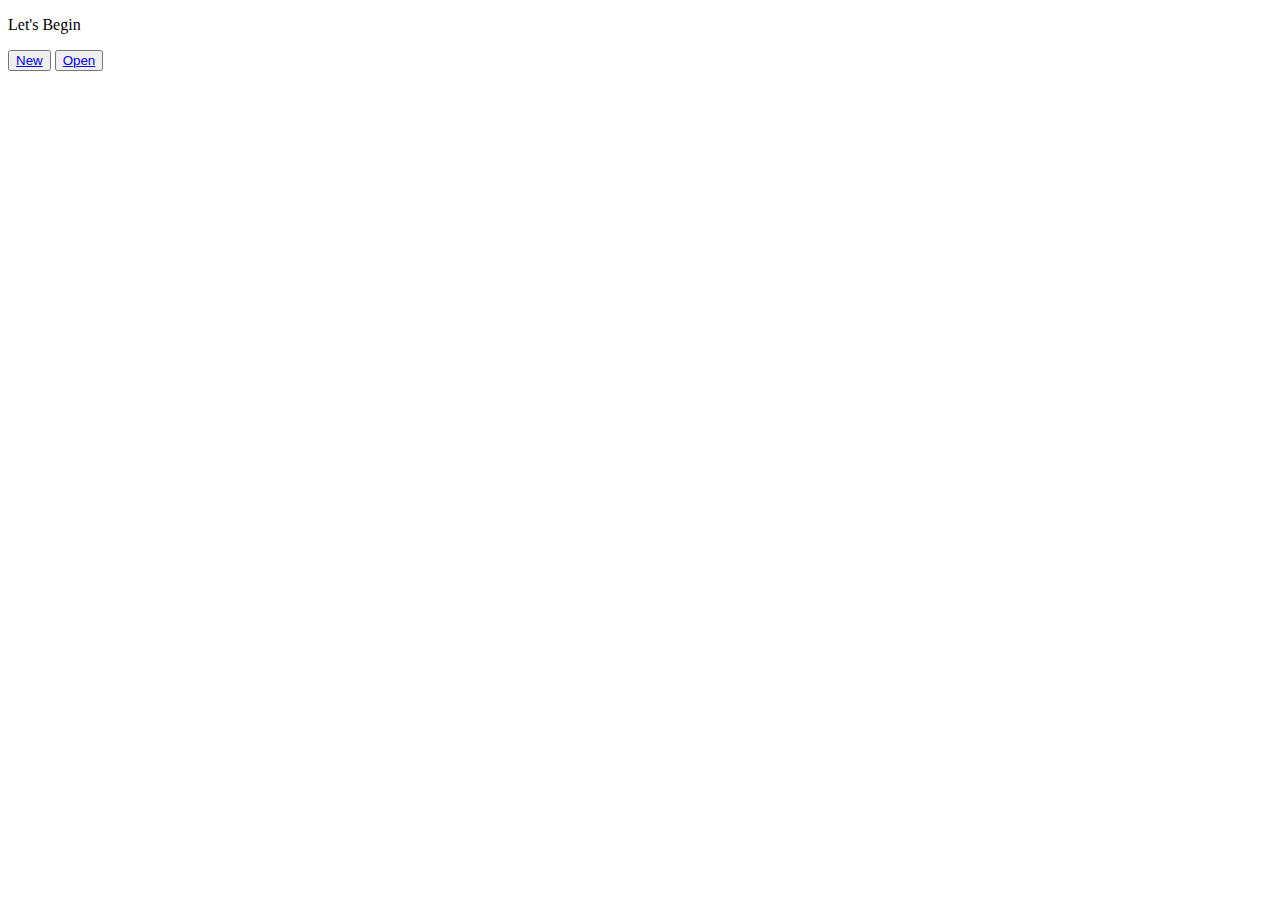
==== app/src/main/assets/index.html @ 29310d9c "combine setup&game; delete setup" ====
<!DOCTYPE html>
<html lang="en">
<head>
    <meta charset="UTF-8">
    <meta name="viewport" content="width=device-width, initial-scale=1.0">
    <meta http-equiv="X-UA-Compatible" content="ie=edge">
    <script src="logic.js"></script>
</head>
<body>
<p>Let's Begin</p>

<button><a href="game.html">New</a></button>
<button><a href="Open.html">Open</a></button>

</body>
</html>
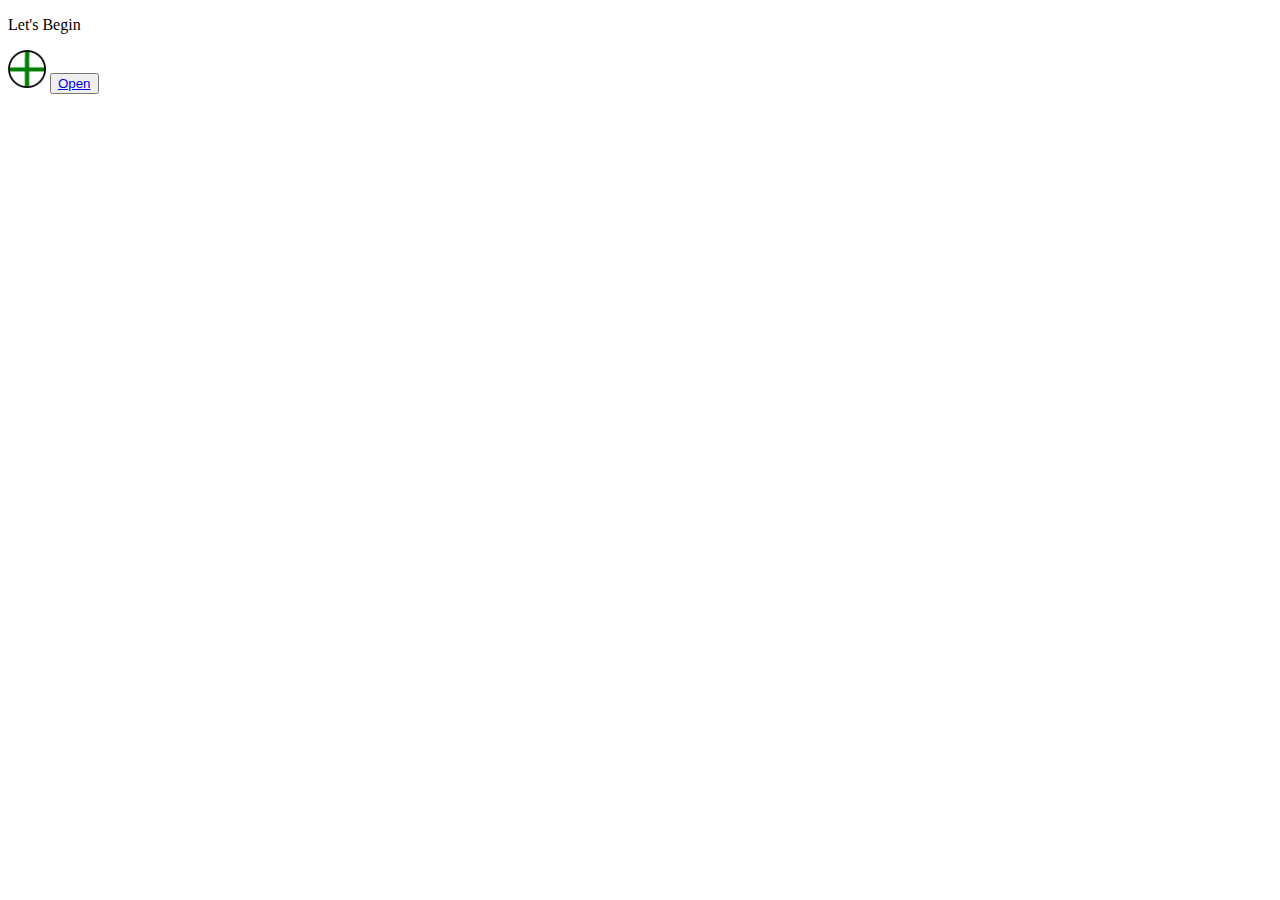
==== commit 04e25ba0: "added some images for buttons" ====
--- a/app/src/main/assets/index.html
+++ b/app/src/main/assets/index.html
@@ -9,7 +9,7 @@
 <body>
 <p>Let's Begin</p>
 
-<button><a href="game.html">New</a></button>
+<a href="game.html"><img src="images/add.png" alt="add" style="width:3%; height:3%;"></a>
 <button><a href="Open.html">Open</a></button>
 
 </body>
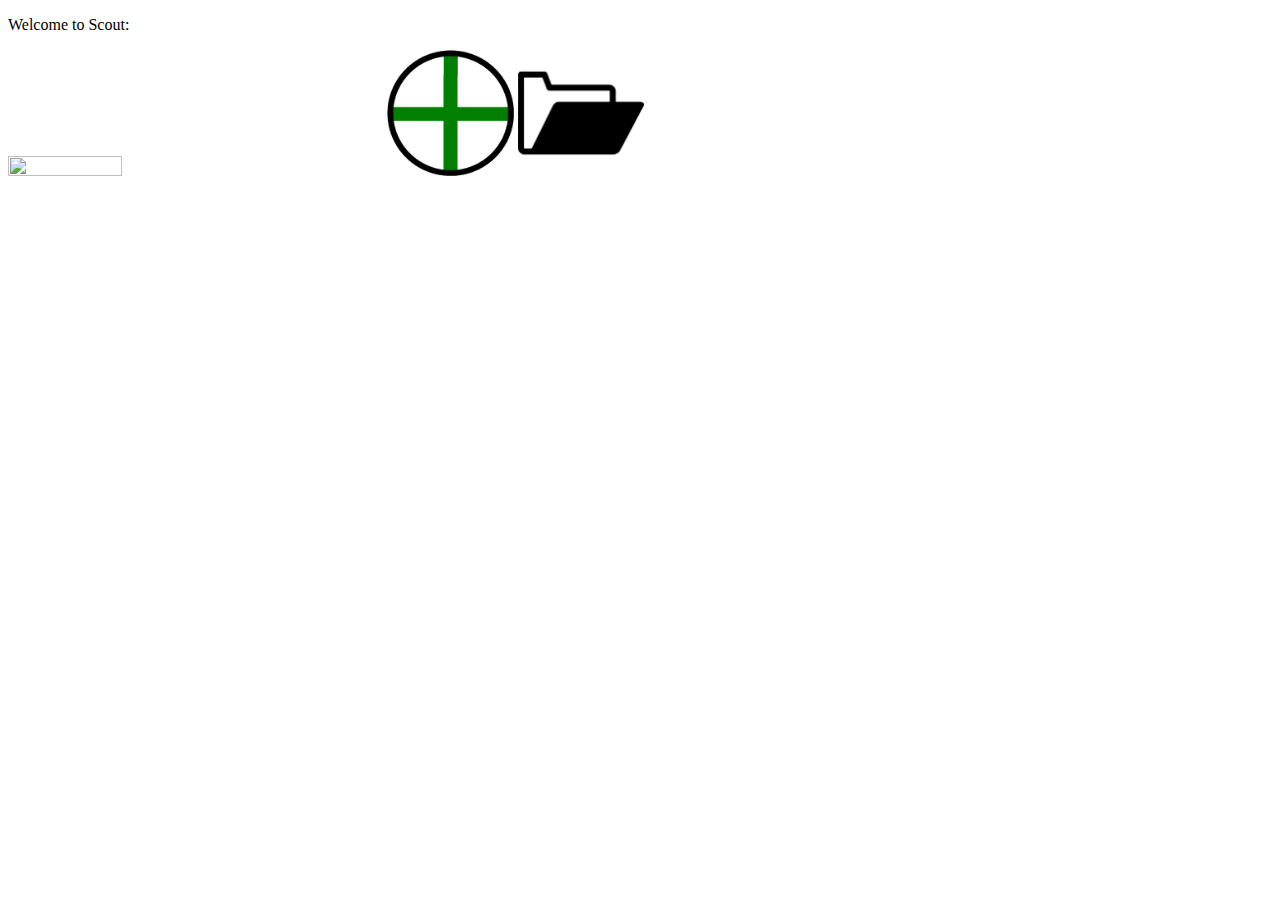
==== commit 288e6b0e: "open image" ====
--- a/app/src/main/assets/index.html
+++ b/app/src/main/assets/index.html
@@ -5,12 +5,13 @@
     <meta name="viewport" content="width=device-width, initial-scale=1.0">
     <meta http-equiv="X-UA-Compatible" content="ie=edge">
     <script src="logic.js"></script>
+    <link rel="stylesheet" href="style.css">
 </head>
 <body>
-<p>Let's Begin</p>
+<p>Welcome to Scout:</p>
 
-<a href="game.html"><img src="images/add.png" alt="add" style="width:3%; height:3%;"></a>
-<button><a href="Open.html">Open</a></button>
-
+<img src="robotlogo.png" style="width:30%; height:30%;>
+<a href="game.html"><img src="images/add.png" alt="add" style="width:10%; height:10%;"></a>
+<a href="Open.html"><img src="images/open.png" alt="open" style="width:10%; height:10%;"></a>
 </body>
 </html>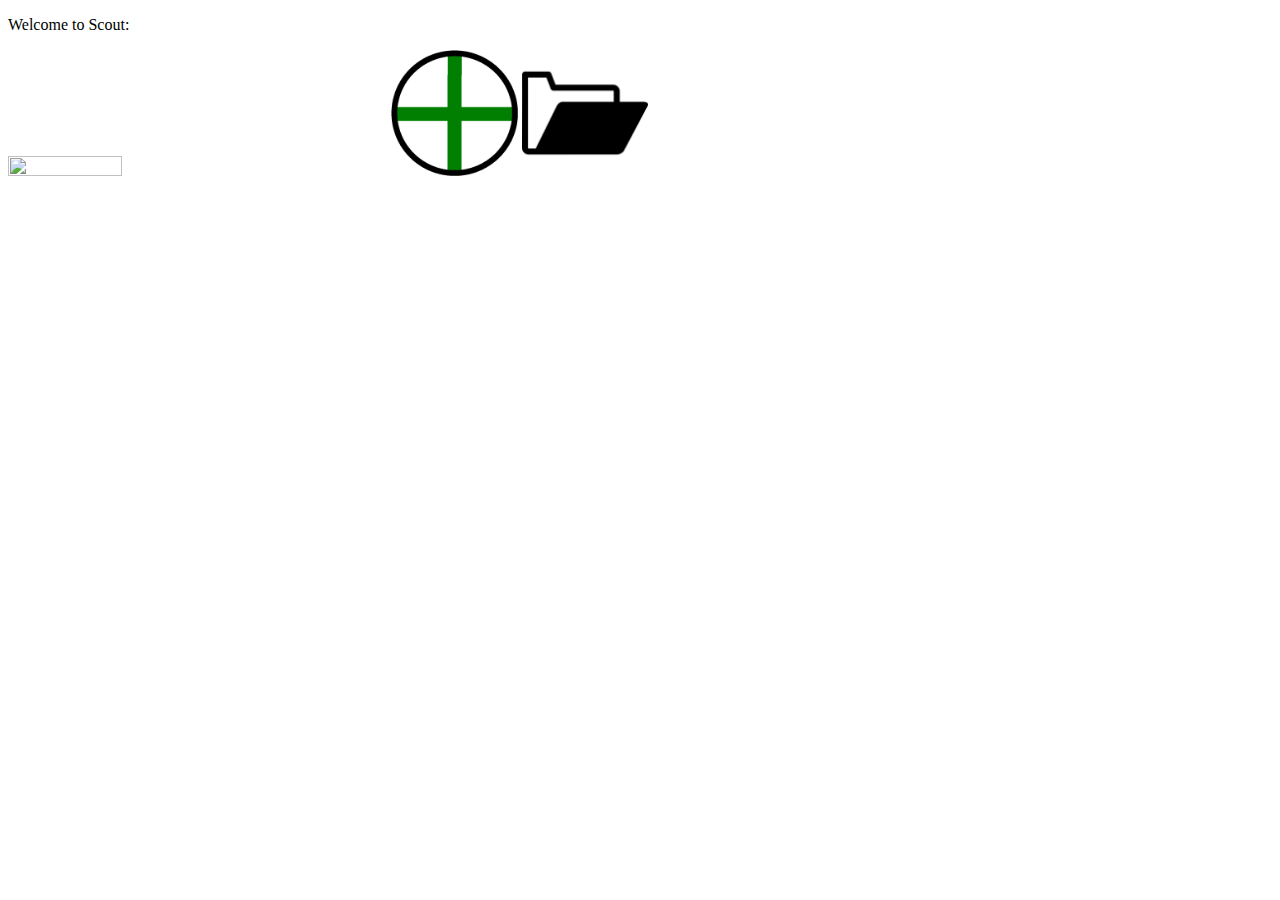
==== commit 83cea434: "images correct buttons" ====
--- a/app/src/main/assets/index.html
+++ b/app/src/main/assets/index.html
@@ -10,7 +10,7 @@
 <body>
 <p>Welcome to Scout:</p>
 
-<img src="robotlogo.png" style="width:30%; height:30%;>
+<img src="images/logoApp.png" style="width:30%; height:30%;">
 <a href="game.html"><img src="images/add.png" alt="add" style="width:10%; height:10%;"></a>
 <a href="Open.html"><img src="images/open.png" alt="open" style="width:10%; height:10%;"></a>
 </body>
--- a/app/src/main/assets/style.css
+++ b/app/src/main/assets/style.css
@@ -0,0 +1,9 @@
+.open{
+    border-radius: 30%;
+}
+.OLink{
+    color:black;
+    text-decoration: none;
+}
+body{
+background-color: white}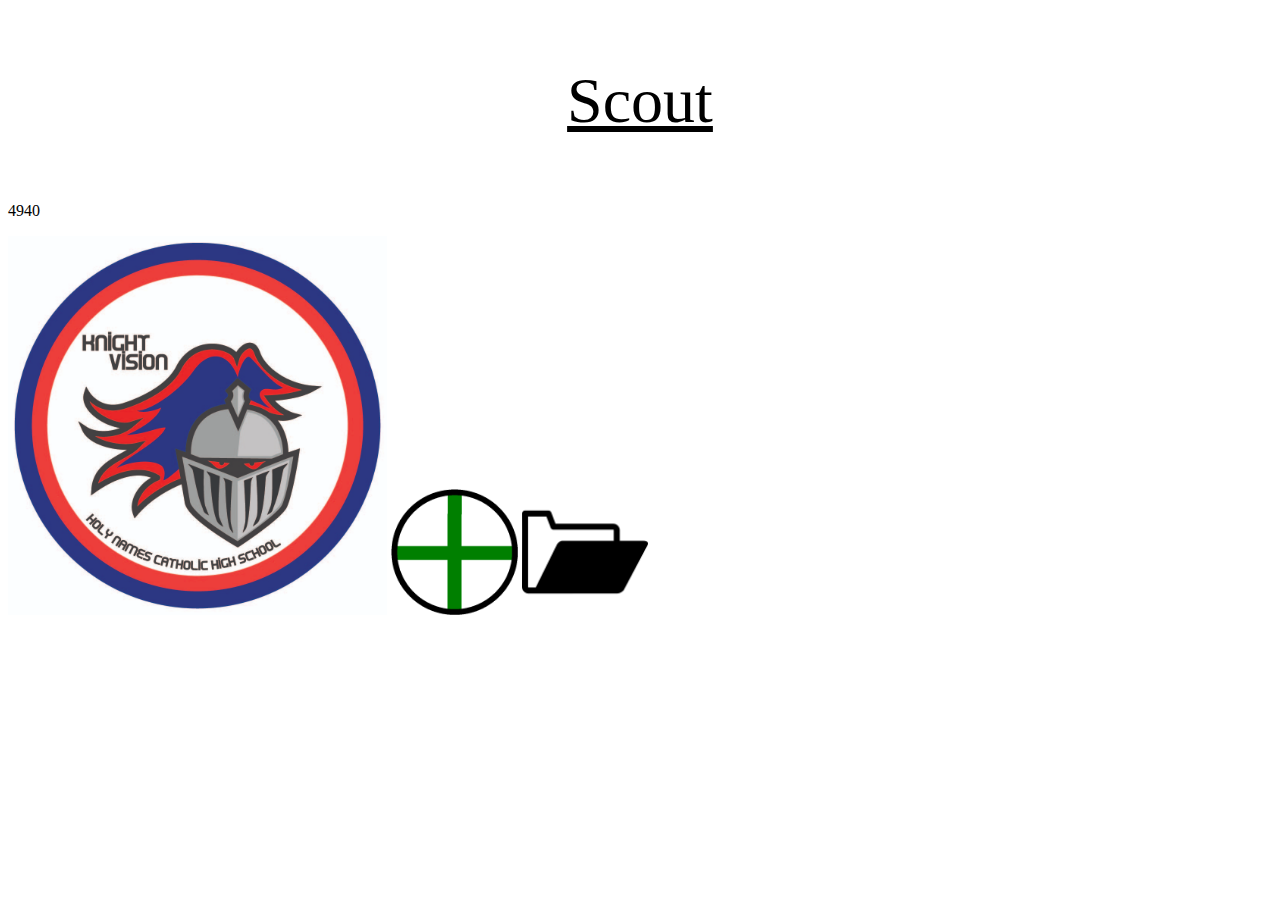
==== commit a2f1f416: "index page" ====
--- a/app/src/main/assets/index.html
+++ b/app/src/main/assets/index.html
@@ -1,5 +1,5 @@
 <!DOCTYPE html>
-<html lang="en">
+<html lang="en" xmlns:class="http://www.w3.org/1999/xhtml">
 <head>
     <meta charset="UTF-8">
     <meta name="viewport" content="width=device-width, initial-scale=1.0">
@@ -8,9 +8,10 @@
     <link rel="stylesheet" href="style.css">
 </head>
 <body>
-<p>Welcome to Scout:</p>
+<p class="heading">Scout</p>
+<p class="subheading">4940</p>
 
-<img src="images/logoApp.png" style="width:30%; height:30%;">
+<img class:"logo" src="images/robotlogo.png" style="width:30%; height:30%;" >
 <a href="game.html"><img src="images/add.png" alt="add" style="width:10%; height:10%;"></a>
 <a href="Open.html"><img src="images/open.png" alt="open" style="width:10%; height:10%;"></a>
 </body>
--- a/app/src/main/assets/style.css
+++ b/app/src/main/assets/style.css
@@ -6,4 +6,50 @@
     text-decoration: none;
 }
 body{
-background-color: white}+background-color: white
+}
+
+.STitle{
+    position: relative;
+    left: 25%;
+    font-size: 3em;
+}
+.TTitle{
+    position: relative;
+    left: 35%;
+    font-size: 3em;
+}
+.SandStorm{
+    text-align: center;
+.Telop{
+}
+    text-align: center;
+}
+
+.ETitle{
+    position: relative;
+    left: 25%;
+    font-size: 3em;
+}
+.EndGame{
+
+    text-align: center;
+}
+.PreGame{
+    text-align: center;
+}
+.buttons{
+    text-align: center;
+}
+.heading{
+text-align: center;
+text-decoration: underline;
+font-size: 4em;}
+
+.subheading{
+position: relative: top
+Position:relative: left}
+
+align: center;
+.logo{
+}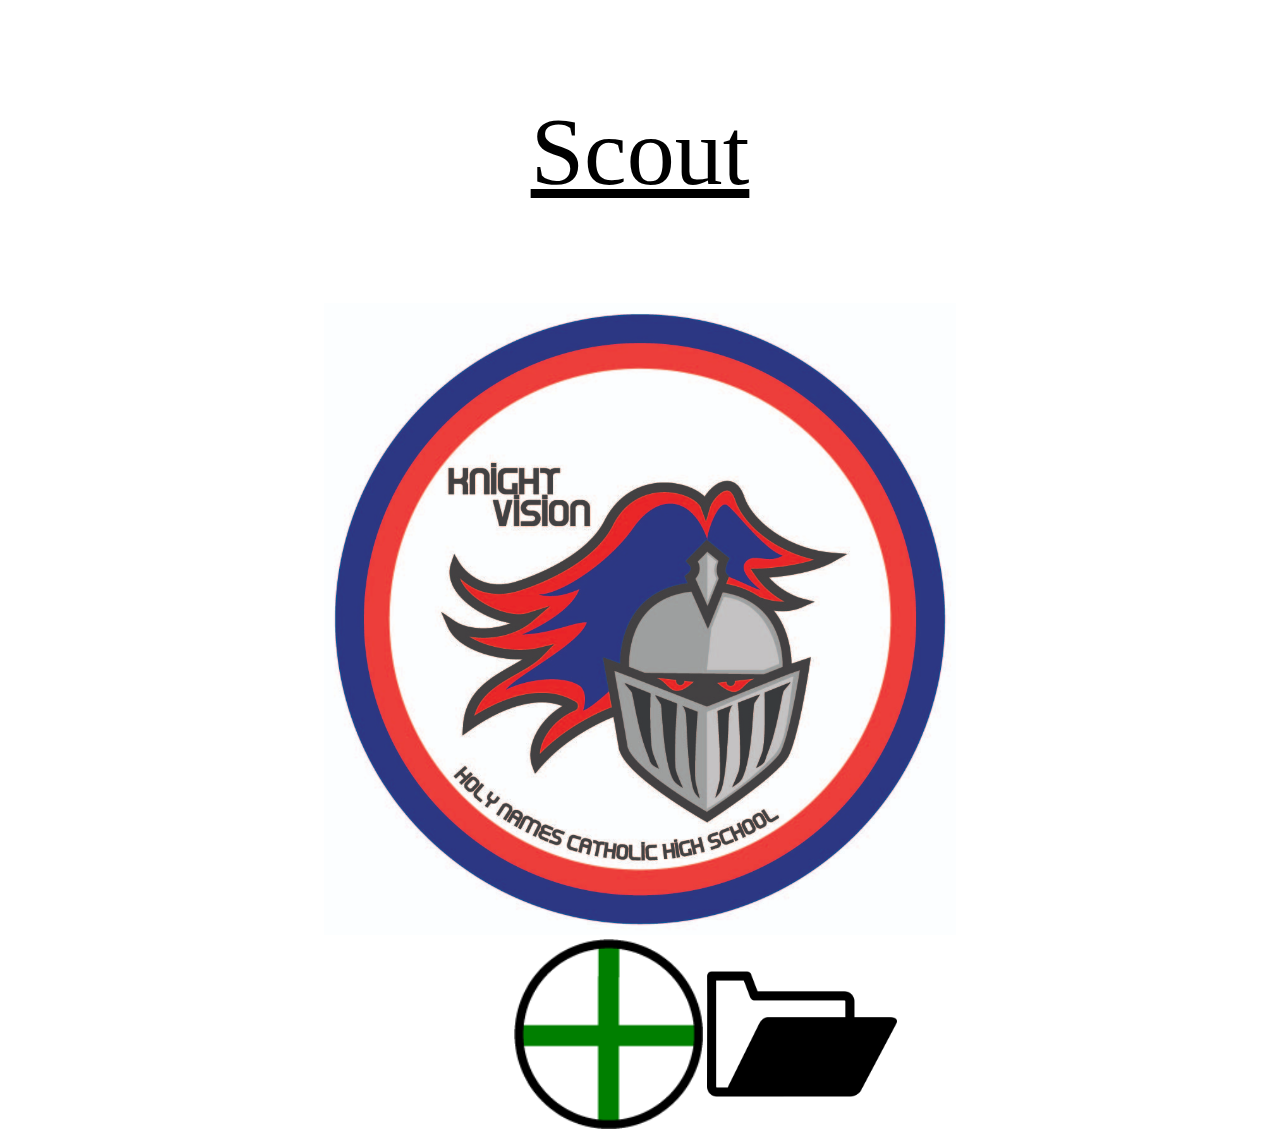
==== commit d5892dde: "position pt 2" ====
--- a/app/src/main/assets/index.html
+++ b/app/src/main/assets/index.html
@@ -9,10 +9,12 @@
 </head>
 <body>
 <p class="heading">Scout</p>
-<p class="subheading">4940</p>
 
-<img class:"logo" src="images/robotlogo.png" style="width:30%; height:30%;" >
-<a href="game.html"><img src="images/add.png" alt="add" style="width:10%; height:10%;"></a>
-<a href="Open.html"><img src="images/open.png" alt="open" style="width:10%; height:10%;"></a>
+<img class="logo" src="images/robotlogo.png" style="width:50%; height:50%;" >
+
+<div class="indexbuttons";
+<a classs=href="game.html"><img src="images/add.png" alt="add" style="width:15%; height:15%;"></a>
+<a href="Open.html"><img src="images/open.png" alt="open" style="width:15%; height:15%;"></a>
+</div>
 </body>
 </html>--- a/app/src/main/assets/style.css
+++ b/app/src/main/assets/style.css
@@ -1,3 +1,8 @@
+
+body{
+    max-width: 100%;
+    overflow-x: hidden;
+}
 .open{
     border-radius: 30%;
 }
@@ -5,51 +10,64 @@
     color:black;
     text-decoration: none;
 }
-body{
-background-color: white
-}
 
 .STitle{
     position: relative;
     left: 25%;
     font-size: 3em;
+    width: 550px;
 }
 .TTitle{
     position: relative;
     left: 35%;
     font-size: 3em;
+    width: 550px;
+
 }
 .SandStorm{
     text-align: center;
+    width: 550px;
+}
 .Telop{
-}
     text-align: center;
+    width: 550px;
 }
 
 .ETitle{
     position: relative;
     left: 25%;
     font-size: 3em;
+    width: 550px;
+
 }
 .EndGame{
-
     text-align: center;
+    width: 550px;
 }
 .PreGame{
     text-align: center;
+    width: 550px;
+
 }
 .buttons{
     text-align: center;
+    width: 550px;
+
 }
+
 .heading{
 text-align: center;
 text-decoration: underline;
-font-size: 4em;}
+font-size: 6em;}
 
-.subheading{
-position: relative: top
-Position:relative: left}
 
-align: center;
 .logo{
-}+position:relative;
+left:25%;
+}
+
+
+.indexbuttons{
+position:relative;
+left:40%;
+top:120%;}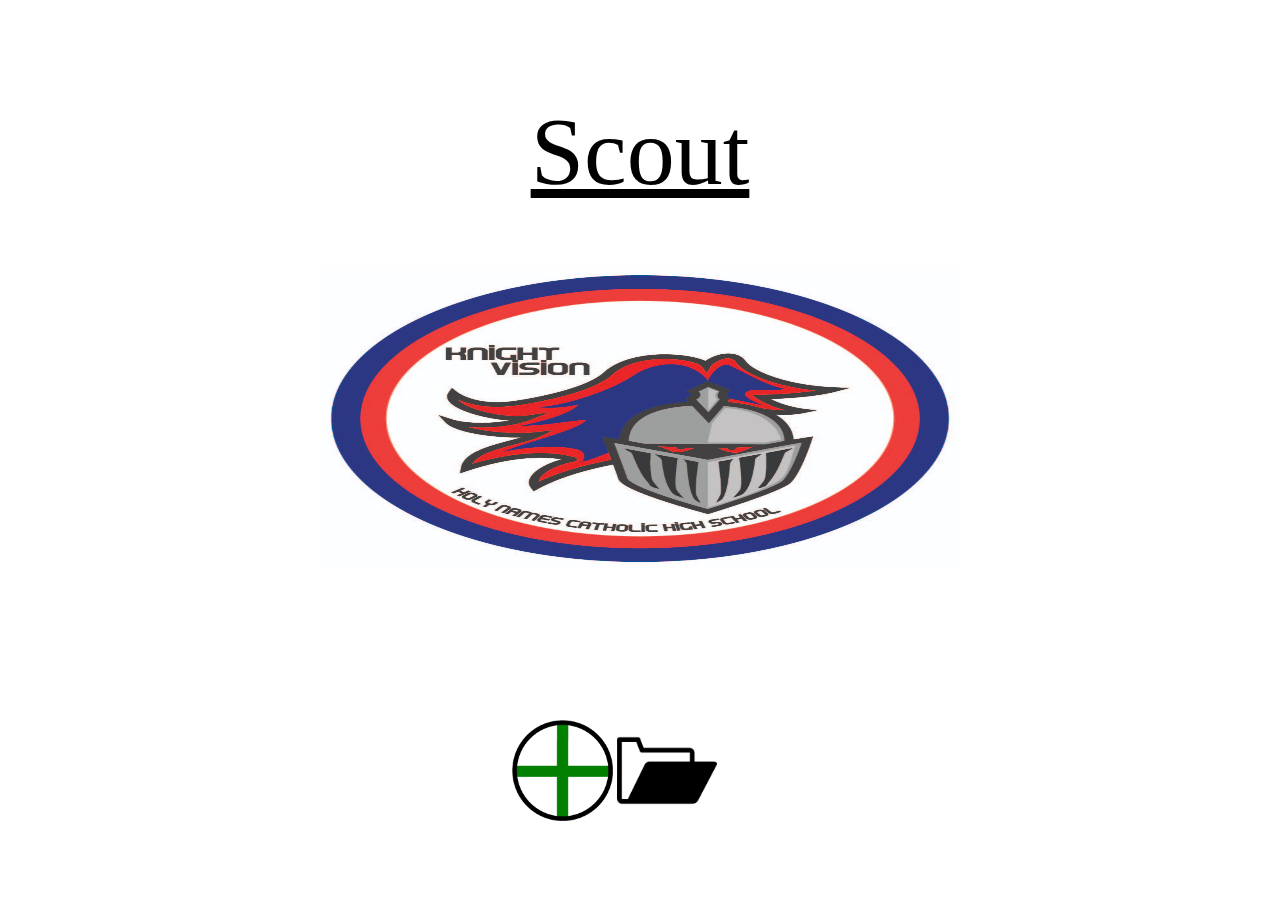
==== commit 3da5d743: "vincilli circle:God level" ====
--- a/app/src/main/assets/index.html
+++ b/app/src/main/assets/index.html
@@ -10,10 +10,10 @@
 <body>
 <p class="heading">Scout</p>
 
-<img class="logo" src="images/robotlogo.png" style="width:50%; height:50%;" >
+<img class="logo" src="images/robotlogo.png" style="width:50%; height:33%;" >
 
-<div class="indexbuttons";
-<a classs=href="game.html"><img src="images/add.png" alt="add" style="width:15%; height:15%;"></a>
+<div class="indexbuttons">
+<a href="game.html"><img src="images/add.png" alt="add" style="width:15%; height:15%;"></a>
 <a href="Open.html"><img src="images/open.png" alt="open" style="width:15%; height:15%;"></a>
 </div>
 </body>
--- a/app/src/main/assets/style.css
+++ b/app/src/main/assets/style.css
@@ -22,7 +22,6 @@
     left: 35%;
     font-size: 3em;
     width: 550px;
-
 }
 .SandStorm{
     text-align: center;
@@ -62,12 +61,13 @@
 
 
 .logo{
-position:relative;
+position: absolute;
 left:25%;
-}
+top: 30%;
+;}
 
 
 .indexbuttons{
-position:relative;
+position:absolute;
 left:40%;
-top:120%;}+top:80%;}